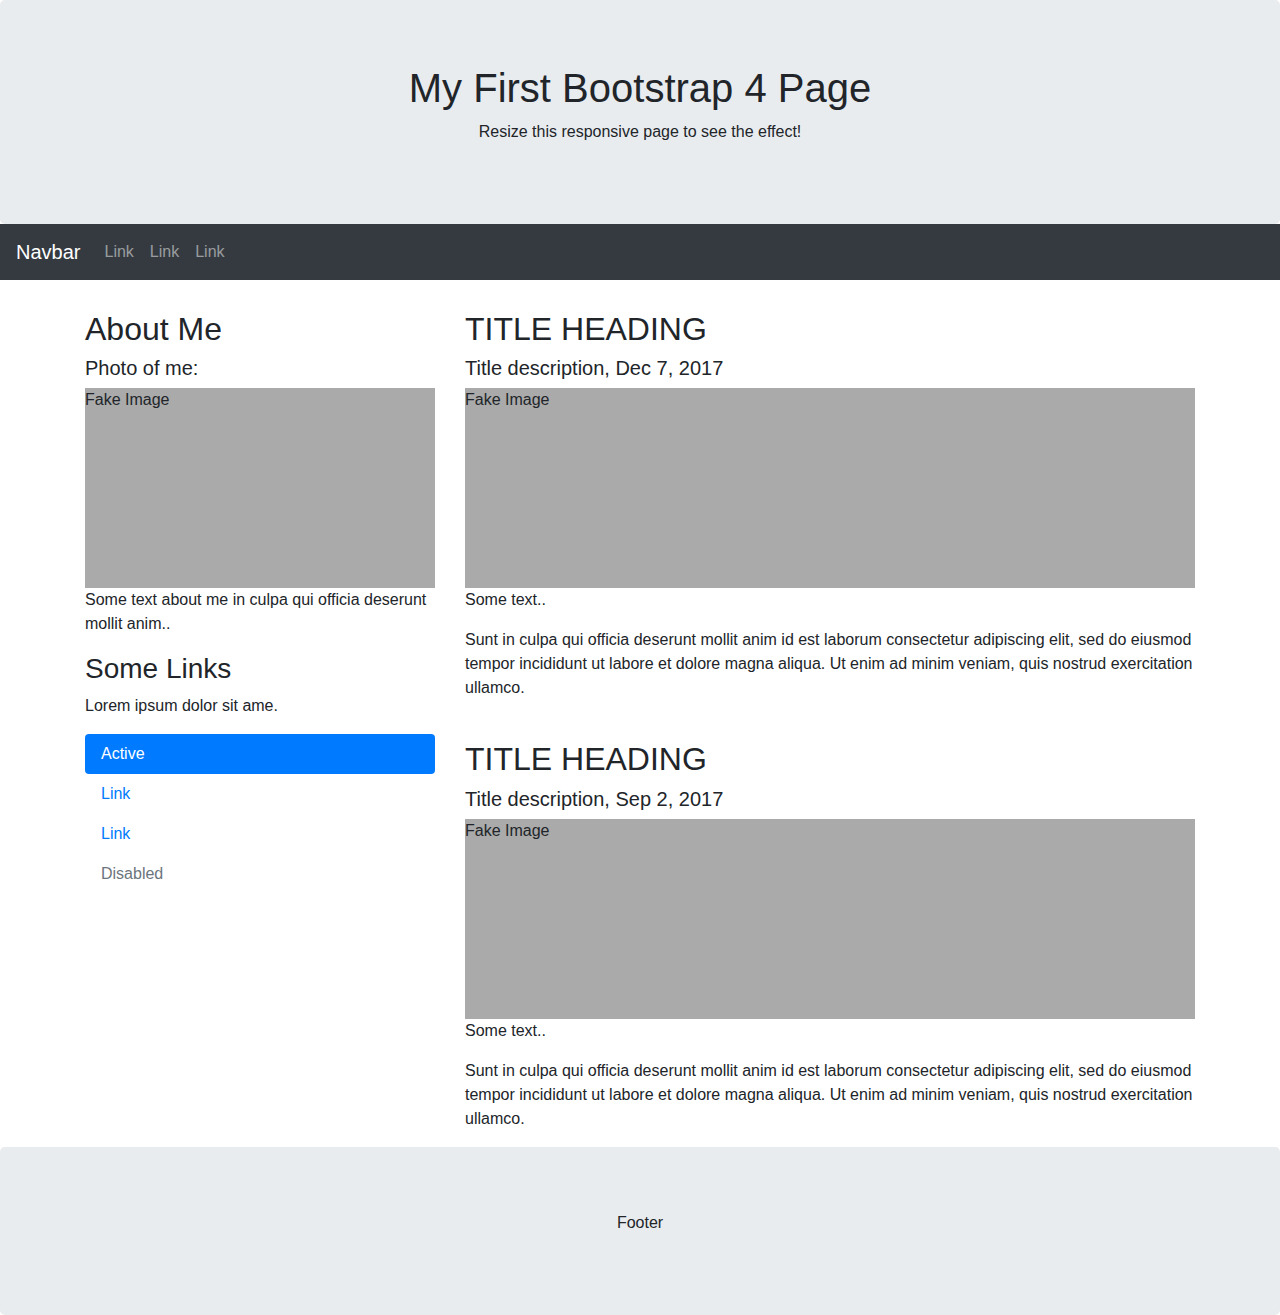
==== index.html @ faf19984 "Title updated" ====
<!DOCTYPE html>
<html lang="en">
<head>
  <title>Welcome to Silvio Alejandro's Website</title>
  <meta charset="utf-8">
  <meta name="viewport" content="width=device-width, initial-scale=1">
  <link rel="stylesheet" href="https://maxcdn.bootstrapcdn.com/bootstrap/4.4.1/css/bootstrap.min.css">
  <script src="https://ajax.googleapis.com/ajax/libs/jquery/3.4.1/jquery.min.js"></script>
  <script src="https://cdnjs.cloudflare.com/ajax/libs/popper.js/1.16.0/umd/popper.min.js"></script>
  <script src="https://maxcdn.bootstrapcdn.com/bootstrap/4.4.1/js/bootstrap.min.js"></script>
  <style>
  .fakeimg {
    height: 200px;
    background: #aaa;
  }
  </style>
</head>
<body>

<div class="jumbotron text-center" style="margin-bottom:0">
  <h1>My First Bootstrap 4 Page</h1>
  <p>Resize this responsive page to see the effect!</p> 
</div>

<nav class="navbar navbar-expand-sm bg-dark navbar-dark">
  <a class="navbar-brand" href="#">Navbar</a>
  <button class="navbar-toggler" type="button" data-toggle="collapse" data-target="#collapsibleNavbar">
    <span class="navbar-toggler-icon"></span>
  </button>
  <div class="collapse navbar-collapse" id="collapsibleNavbar">
    <ul class="navbar-nav">
      <li class="nav-item">
        <a class="nav-link" href="#">Link</a>
      </li>
      <li class="nav-item">
        <a class="nav-link" href="#">Link</a>
      </li>
      <li class="nav-item">
        <a class="nav-link" href="#">Link</a>
      </li>    
    </ul>
  </div>  
</nav>

<div class="container" style="margin-top:30px">
  <div class="row">
    <div class="col-sm-4">
      <h2>About Me</h2>
      <h5>Photo of me:</h5>
      <div class="fakeimg">Fake Image</div>
      <p>Some text about me in culpa qui officia deserunt mollit anim..</p>
      <h3>Some Links</h3>
      <p>Lorem ipsum dolor sit ame.</p>
      <ul class="nav nav-pills flex-column">
        <li class="nav-item">
          <a class="nav-link active" href="#">Active</a>
        </li>
        <li class="nav-item">
          <a class="nav-link" href="#">Link</a>
        </li>
        <li class="nav-item">
          <a class="nav-link" href="#">Link</a>
        </li>
        <li class="nav-item">
          <a class="nav-link disabled" href="#">Disabled</a>
        </li>
      </ul>
      <hr class="d-sm-none">
    </div>
    <div class="col-sm-8">
      <h2>TITLE HEADING</h2>
      <h5>Title description, Dec 7, 2017</h5>
      <div class="fakeimg">Fake Image</div>
      <p>Some text..</p>
      <p>Sunt in culpa qui officia deserunt mollit anim id est laborum consectetur adipiscing elit, sed do eiusmod tempor incididunt ut labore et dolore magna aliqua. Ut enim ad minim veniam, quis nostrud exercitation ullamco.</p>
      <br>
      <h2>TITLE HEADING</h2>
      <h5>Title description, Sep 2, 2017</h5>
      <div class="fakeimg">Fake Image</div>
      <p>Some text..</p>
      <p>Sunt in culpa qui officia deserunt mollit anim id est laborum consectetur adipiscing elit, sed do eiusmod tempor incididunt ut labore et dolore magna aliqua. Ut enim ad minim veniam, quis nostrud exercitation ullamco.</p>
    </div>
  </div>
</div>

<div class="jumbotron text-center" style="margin-bottom:0">
  <p>Footer</p>
</div>

</body>
</html>
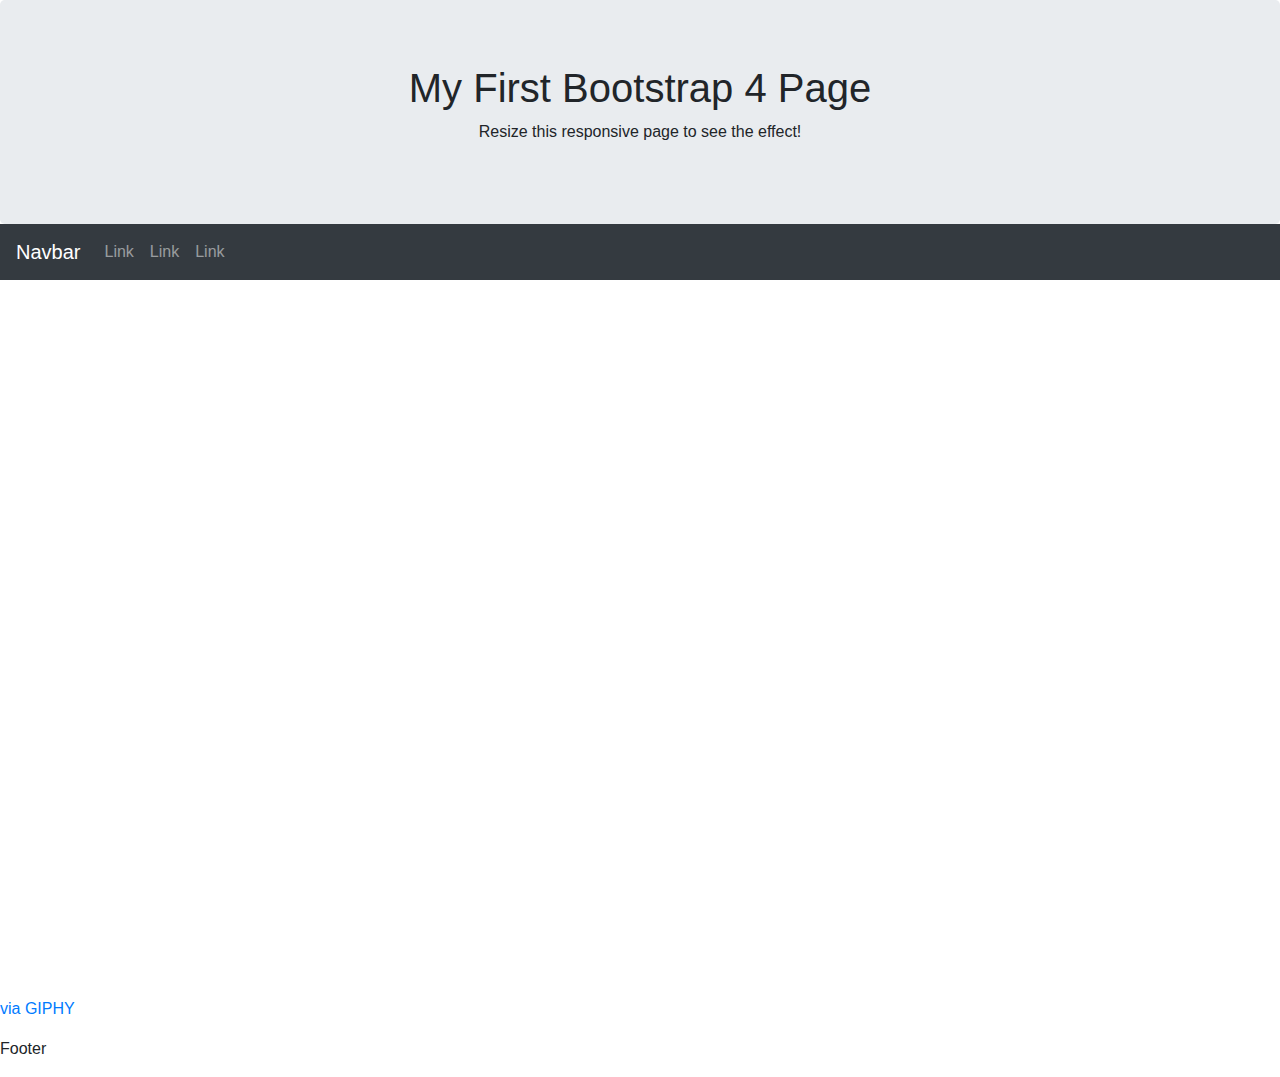
==== commit 52cfd8bd: "Maverick" ====
--- a/index.html
+++ b/index.html
@@ -42,48 +42,7 @@
   </div>  
 </nav>
 
-<div class="container" style="margin-top:30px">
-  <div class="row">
-    <div class="col-sm-4">
-      <h2>About Me</h2>
-      <h5>Photo of me:</h5>
-      <div class="fakeimg">Fake Image</div>
-      <p>Some text about me in culpa qui officia deserunt mollit anim..</p>
-      <h3>Some Links</h3>
-      <p>Lorem ipsum dolor sit ame.</p>
-      <ul class="nav nav-pills flex-column">
-        <li class="nav-item">
-          <a class="nav-link active" href="#">Active</a>
-        </li>
-        <li class="nav-item">
-          <a class="nav-link" href="#">Link</a>
-        </li>
-        <li class="nav-item">
-          <a class="nav-link" href="#">Link</a>
-        </li>
-        <li class="nav-item">
-          <a class="nav-link disabled" href="#">Disabled</a>
-        </li>
-      </ul>
-      <hr class="d-sm-none">
-    </div>
-    <div class="col-sm-8">
-      <h2>TITLE HEADING</h2>
-      <h5>Title description, Dec 7, 2017</h5>
-      <div class="fakeimg">Fake Image</div>
-      <p>Some text..</p>
-      <p>Sunt in culpa qui officia deserunt mollit anim id est laborum consectetur adipiscing elit, sed do eiusmod tempor incididunt ut labore et dolore magna aliqua. Ut enim ad minim veniam, quis nostrud exercitation ullamco.</p>
-      <br>
-      <h2>TITLE HEADING</h2>
-      <h5>Title description, Sep 2, 2017</h5>
-      <div class="fakeimg">Fake Image</div>
-      <p>Some text..</p>
-      <p>Sunt in culpa qui officia deserunt mollit anim id est laborum consectetur adipiscing elit, sed do eiusmod tempor incididunt ut labore et dolore magna aliqua. Ut enim ad minim veniam, quis nostrud exercitation ullamco.</p>
-    </div>
-  </div>
-</div>
-
-<div class="jumbotron text-center" style="margin-bottom:0">
+<div style="width:100%;height:0;padding-bottom:56%;position:relative;"><iframe src="https://giphy.com/embed/m9523AAgxz9Lj7ZMau" width="100%" height="100%" style="position:absolute" frameBorder="0" class="giphy-embed" allowFullScreen></iframe></div><p><a href="https://giphy.com/gifs/topgun-m9523AAgxz9Lj7ZMau">via GIPHY</a></p>
   <p>Footer</p>
 </div>
 
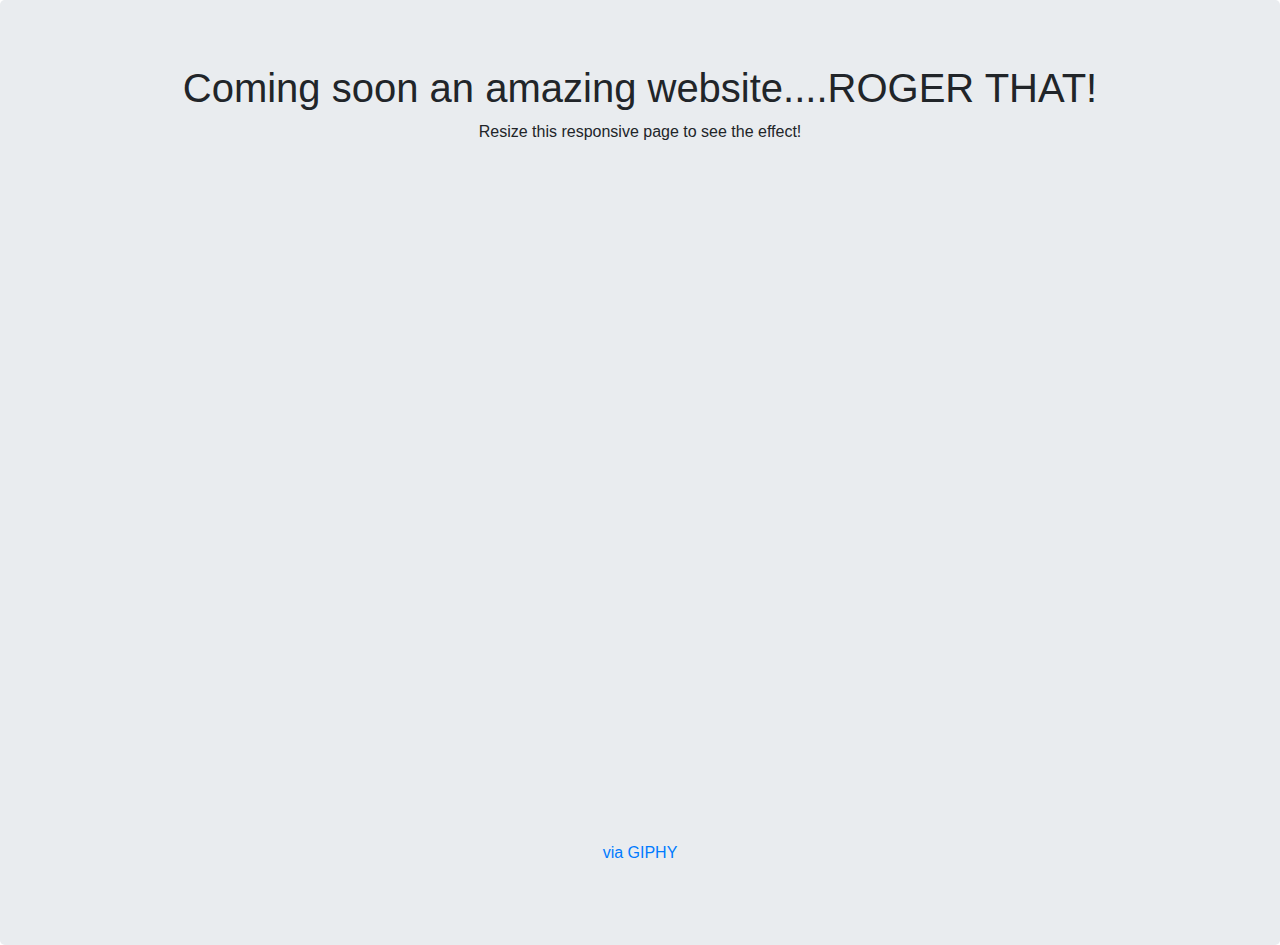
==== commit 4a68be72: "Maverick updated" ====
--- a/index.html
+++ b/index.html
@@ -18,32 +18,10 @@
 <body>
 
 <div class="jumbotron text-center" style="margin-bottom:0">
-  <h1>My First Bootstrap 4 Page</h1>
+  <h1>Coming soon an amazing website....ROGER THAT!</h1>
   <p>Resize this responsive page to see the effect!</p> 
-</div>
+<div style="width:100%;height:0;padding-bottom:56%;position:relative;"><iframe src="https://giphy.com/embed/m9523AAgxz9Lj7ZMau" width="100%" height="100%" style="position:absolute" frameBorder="0" class="giphy-embed" allowFullScreen></iframe></div><p><a href="https://giphy.com/gifs/topgun-m9523AAgxz9Lj7ZMau">via GIPHY</a></p>
 
-<nav class="navbar navbar-expand-sm bg-dark navbar-dark">
-  <a class="navbar-brand" href="#">Navbar</a>
-  <button class="navbar-toggler" type="button" data-toggle="collapse" data-target="#collapsibleNavbar">
-    <span class="navbar-toggler-icon"></span>
-  </button>
-  <div class="collapse navbar-collapse" id="collapsibleNavbar">
-    <ul class="navbar-nav">
-      <li class="nav-item">
-        <a class="nav-link" href="#">Link</a>
-      </li>
-      <li class="nav-item">
-        <a class="nav-link" href="#">Link</a>
-      </li>
-      <li class="nav-item">
-        <a class="nav-link" href="#">Link</a>
-      </li>    
-    </ul>
-  </div>  
-</nav>
-
-<div style="width:100%;height:0;padding-bottom:56%;position:relative;"><iframe src="https://giphy.com/embed/m9523AAgxz9Lj7ZMau" width="100%" height="100%" style="position:absolute" frameBorder="0" class="giphy-embed" allowFullScreen></iframe></div><p><a href="https://giphy.com/gifs/topgun-m9523AAgxz9Lj7ZMau">via GIPHY</a></p>
-  <p>Footer</p>
 </div>
 
 </body>
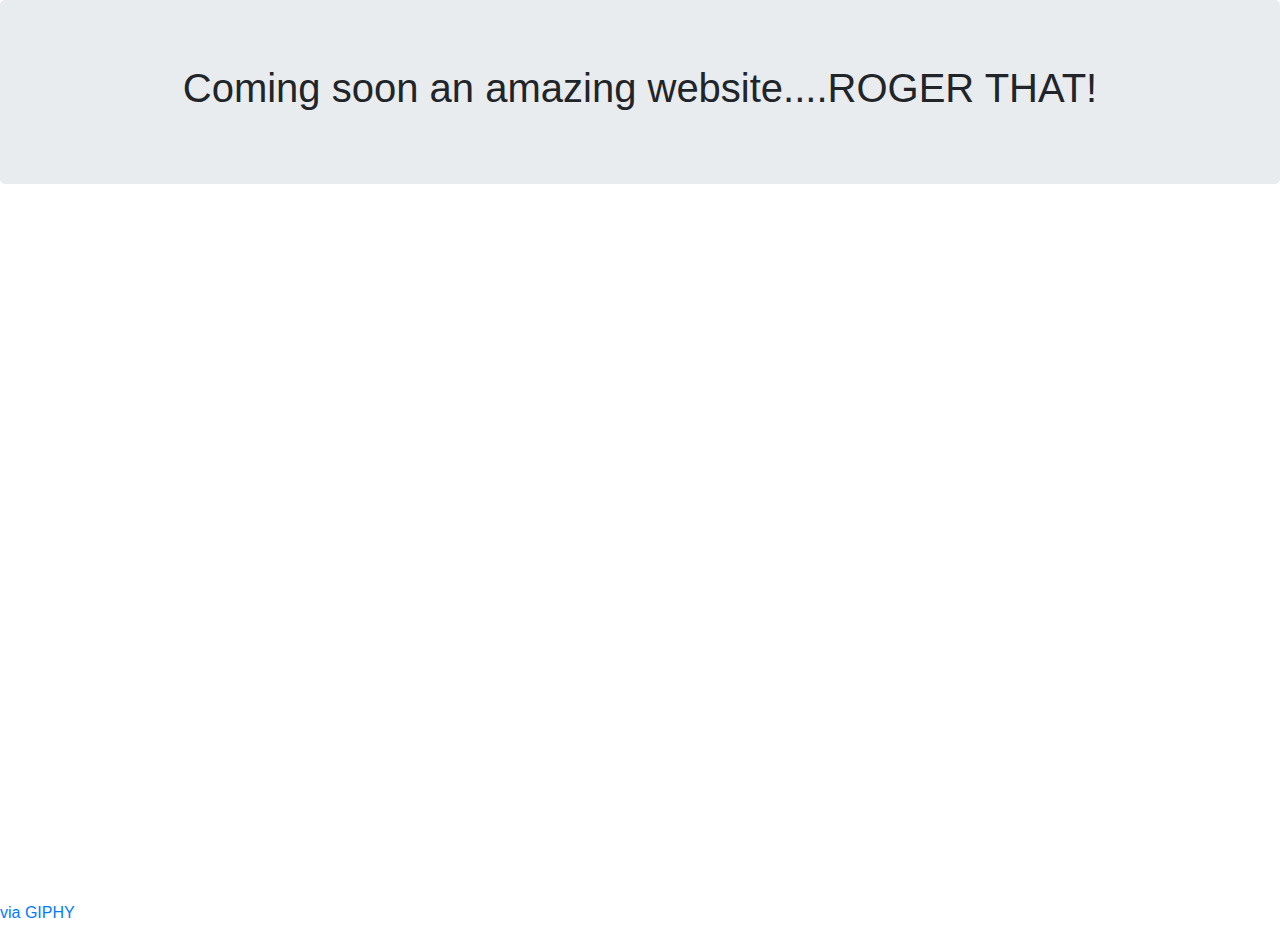
==== commit efb46535: "final" ====
--- a/index.html
+++ b/index.html
@@ -19,11 +19,8 @@
 
 <div class="jumbotron text-center" style="margin-bottom:0">
   <h1>Coming soon an amazing website....ROGER THAT!</h1>
-  <p>Resize this responsive page to see the effect!</p> 
+  </div>
 <div style="width:100%;height:0;padding-bottom:56%;position:relative;"><iframe src="https://giphy.com/embed/m9523AAgxz9Lj7ZMau" width="100%" height="100%" style="position:absolute" frameBorder="0" class="giphy-embed" allowFullScreen></iframe></div><p><a href="https://giphy.com/gifs/topgun-m9523AAgxz9Lj7ZMau">via GIPHY</a></p>
-
-</div>
-
 </body>
 </html>
 
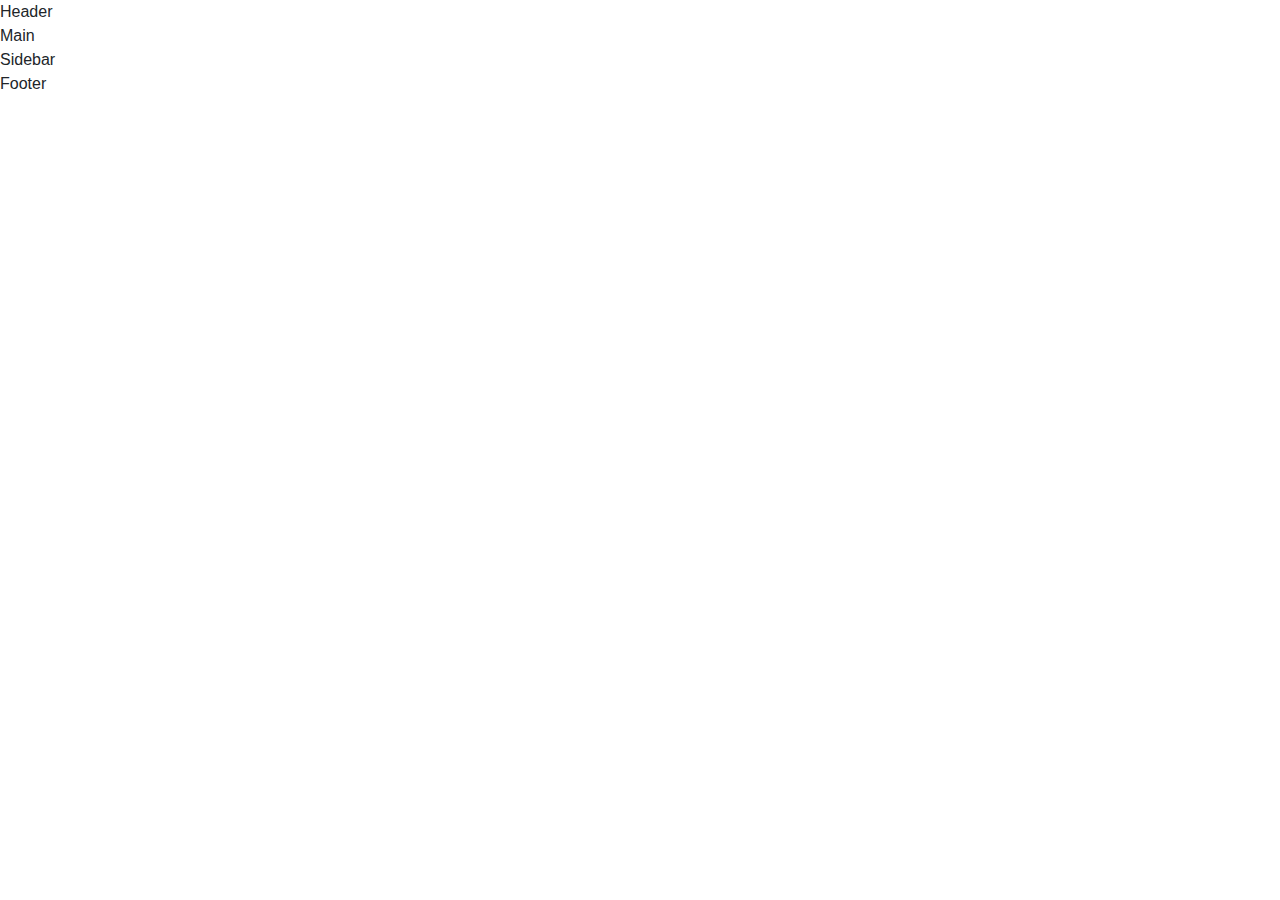
==== commit 14e35b17: "updated html, cssc and js files" ====
--- a/index.html
+++ b/index.html
@@ -1,26 +1,48 @@
 <!DOCTYPE html>
 <html lang="en">
 <head>
-  <title>Welcome to Silvio Alejandro's Website</title>
+  <title>Welcome to Silvio Alejandro's blog</title>
   <meta charset="utf-8">
   <meta name="viewport" content="width=device-width, initial-scale=1">
   <link rel="stylesheet" href="https://maxcdn.bootstrapcdn.com/bootstrap/4.4.1/css/bootstrap.min.css">
   <script src="https://ajax.googleapis.com/ajax/libs/jquery/3.4.1/jquery.min.js"></script>
   <script src="https://cdnjs.cloudflare.com/ajax/libs/popper.js/1.16.0/umd/popper.min.js"></script>
   <script src="https://maxcdn.bootstrapcdn.com/bootstrap/4.4.1/js/bootstrap.min.js"></script>
-  <style>
-  .fakeimg {
-    height: 200px;
-    background: #aaa;
-  }
-  </style>
+  <link rel="stylesheet" href="../alcat984.github.io/index.css">
+  
 </head>
 <body>
 
-<div class="jumbotron text-center" style="margin-bottom:0">
-  <h1>Coming soon an amazing website....ROGER THAT!</h1>
-  </div>
-<div style="width:100%;height:0;padding-bottom:56%;position:relative;"><iframe src="https://giphy.com/embed/m9523AAgxz9Lj7ZMau" width="100%" height="100%" style="position:absolute" frameBorder="0" class="giphy-embed" allowFullScreen></iframe></div><p><a href="https://giphy.com/gifs/topgun-m9523AAgxz9Lj7ZMau">via GIPHY</a></p>
+  <!-- main structure-->
+
+  <!-- Header-->
+  
+  <header>
+    Header
+  </header>
+
+  <!-- / Header-->
+  
+  <!--  Main-->
+  
+  <main>
+    Main
+  </main>
+  
+  <!-- / Main-->
+  
+  <!--  Aside -->
+  <aside>
+    Sidebar
+  </aside>
+ <!--  /Aside -->
+ 
+ <!--  Footer -->
+ <footer>
+    Footer
+  </footer>
+
+<!--  Footer -->
 </body>
 </html>
 
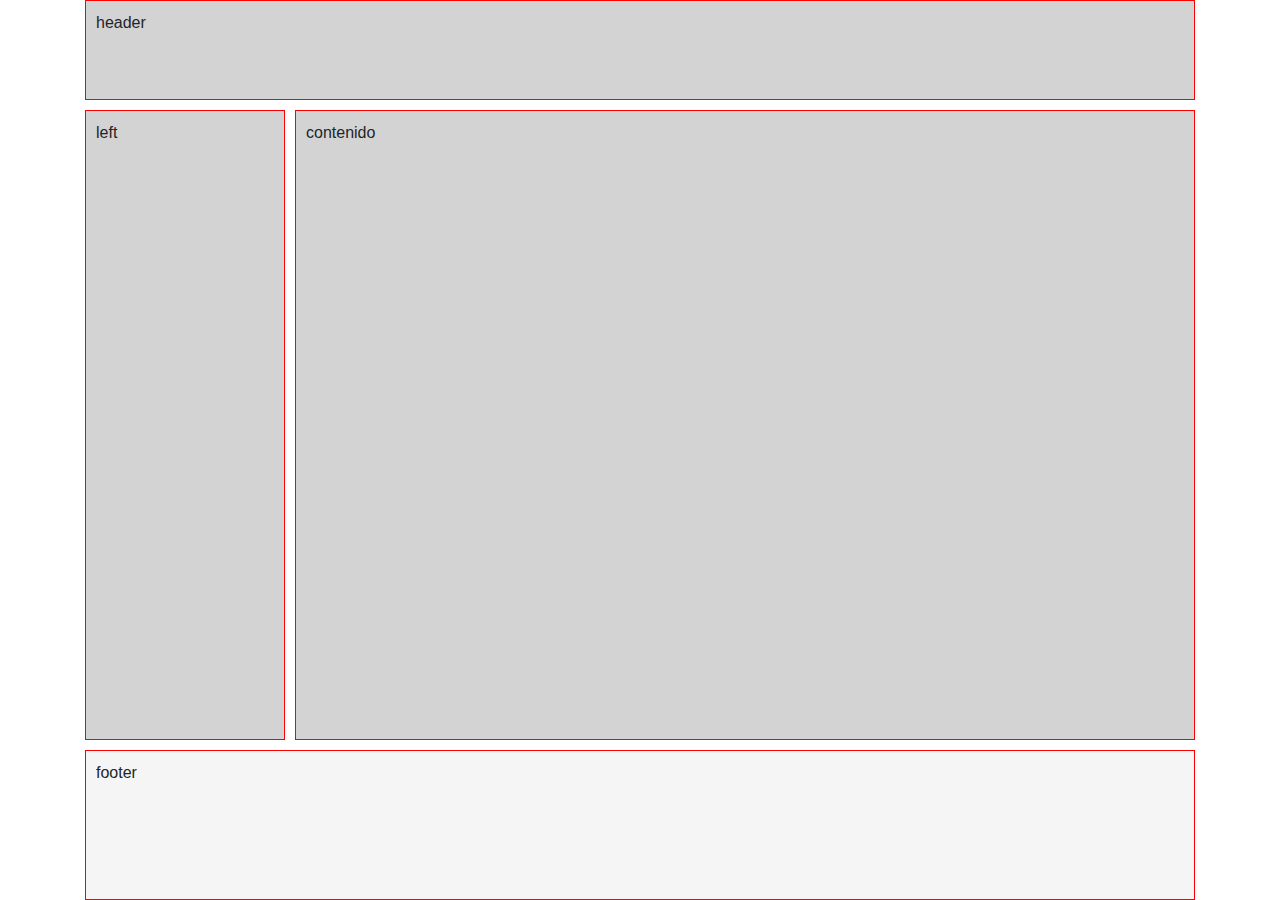
==== commit 6b4caac2: "first commit" ====
--- a/index.html
+++ b/index.html
@@ -8,41 +8,17 @@
   <script src="https://ajax.googleapis.com/ajax/libs/jquery/3.4.1/jquery.min.js"></script>
   <script src="https://cdnjs.cloudflare.com/ajax/libs/popper.js/1.16.0/umd/popper.min.js"></script>
   <script src="https://maxcdn.bootstrapcdn.com/bootstrap/4.4.1/js/bootstrap.min.js"></script>
-  <link rel="stylesheet" href="../alcat984.github.io/index.css">
+  <link rel="stylesheet" href="https://cdnjs.cloudflare.com/ajax/libs/font-awesome/4.7.0/css/font-awesome.min.css">
+  <link rel="stylesheet" href="index.css">
+</head>
+  <body>
+    <section class="container">
+        <div class="item header">header</div>
+        <div class="item left">left</div>
+        <div class="item contenido">contenido</div>
+        <div class="item footer">footer</div>
+    </section>
   
-</head>
-<body>
-
-  <!-- main structure-->
-
-  <!-- Header-->
-  
-  <header>
-    Header
-  </header>
-
-  <!-- / Header-->
-  
-  <!--  Main-->
-  
-  <main>
-    Main
-  </main>
-  
-  <!-- / Main-->
-  
-  <!--  Aside -->
-  <aside>
-    Sidebar
-  </aside>
- <!--  /Aside -->
- 
- <!--  Footer -->
- <footer>
-    Footer
-  </footer>
-
-<!--  Footer -->
 </body>
 </html>
 
--- a/index.css
+++ b/index.css
@@ -0,0 +1,49 @@
+body {
+  font-display: Arial;
+}
+.container{
+  display: grid;
+  /*grid-template-columns:25% 50% 25%;
+  grid-template-rows:300px 300px;*/
+  /* grid-template: 300px 150px / repeat(4, 1fr); */
+  grid-template: 100px 1fr 150px / 200px 1fr;
+  grid-gap: 10px;
+  height:100vh;
+  grid-template-areas: "header header"
+                       "left contenido"
+                       "footer footer"
+}
+.item {
+  //This is to automatically inspect all the elements
+  background: lightblue;
+  padding: 10px;
+  border: 1px solid red;
+  
+}
+.item:nth-of-type(4){
+  background: whitesmoke;
+  overflow: auto;
+  /*display: subgrid;*/
+  display: grid;
+  /*display:inline-grid;*/
+  grid-template: 50px 50px 50px / 200% 200px 200px;
+}
+.item .item{
+  background: lightgray;
+}
+.header{
+  grid-area:header;
+  background-color: lightgray;
+}
+.left{
+  grid-area:left;
+  background-color: lightgray;
+}
+.contenido{
+  grid-area:contenido;
+  background-color: lightgray;
+}
+.footer{
+  grid-area:footer;
+  background-color: lightgray;
+}
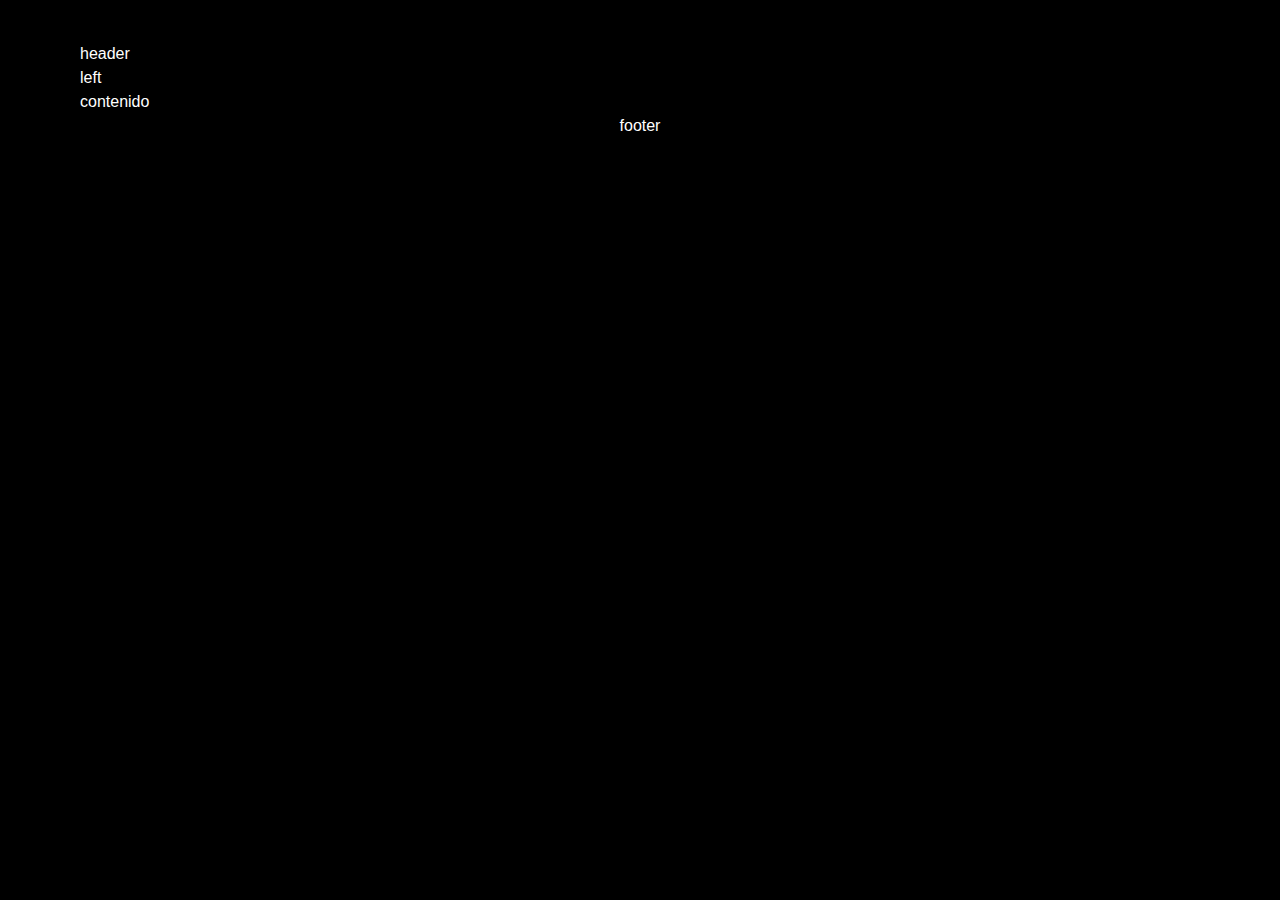
==== commit 668bf1f0: "amended to the latest changes" ====
--- a/index.html
+++ b/index.html
@@ -1,24 +1,24 @@
-<!DOCTYPE html>
-<html lang="en">
-<head>
-  <title>Welcome to Silvio Alejandro's blog</title>
-  <meta charset="utf-8">
-  <meta name="viewport" content="width=device-width, initial-scale=1">
-  <link rel="stylesheet" href="https://maxcdn.bootstrapcdn.com/bootstrap/4.4.1/css/bootstrap.min.css">
-  <script src="https://ajax.googleapis.com/ajax/libs/jquery/3.4.1/jquery.min.js"></script>
-  <script src="https://cdnjs.cloudflare.com/ajax/libs/popper.js/1.16.0/umd/popper.min.js"></script>
-  <script src="https://maxcdn.bootstrapcdn.com/bootstrap/4.4.1/js/bootstrap.min.js"></script>
-  <link rel="stylesheet" href="https://cdnjs.cloudflare.com/ajax/libs/font-awesome/4.7.0/css/font-awesome.min.css">
-  <link rel="stylesheet" href="index.css">
-</head>
-  <body>
-    <section class="container">
-        <div class="item header">header</div>
-        <div class="item left">left</div>
-        <div class="item contenido">contenido</div>
-        <div class="item footer">footer</div>
-    </section>
-  
-</body>
-</html>
-
+<!DOCTYPE html>
+<html lang="en">
+<head>
+  <title>Welcome to Silvio Alejandro's blog</title>
+  <meta charset="utf-8">
+  <meta name="viewport" content="width=device-width, initial-scale=1">
+  <link rel="stylesheet" href="https://maxcdn.bootstrapcdn.com/bootstrap/4.4.1/css/bootstrap.min.css">
+  <script src="https://ajax.googleapis.com/ajax/libs/jquery/3.4.1/jquery.min.js"></script>
+  <script src="https://cdnjs.cloudflare.com/ajax/libs/popper.js/1.16.0/umd/popper.min.js"></script>
+  <script src="https://maxcdn.bootstrapcdn.com/bootstrap/4.4.1/js/bootstrap.min.js"></script>
+  <link rel="stylesheet" href="https://cdnjs.cloudflare.com/ajax/libs/font-awesome/4.7.0/css/font-awesome.min.css">
+  <link rel="stylesheet" href="index.css">
+</head>
+  <body>
+    <section class="container">
+        <div class="item header">header</div>
+        <div class="item left">left</div>
+        <div class="item contenido">contenido</div>
+        <div class="item footer">footer</div>
+    </section>
+  
+</body>
+</html>
+
--- a/index.css
+++ b/index.css
@@ -1,49 +1,297 @@
-body {
-  font-display: Arial;
-}
-.container{
-  display: grid;
-  /*grid-template-columns:25% 50% 25%;
-  grid-template-rows:300px 300px;*/
-  /* grid-template: 300px 150px / repeat(4, 1fr); */
-  grid-template: 100px 1fr 150px / 200px 1fr;
-  grid-gap: 10px;
-  height:100vh;
-  grid-template-areas: "header header"
-                       "left contenido"
-                       "footer footer"
-}
-.item {
-  //This is to automatically inspect all the elements
-  background: lightblue;
-  padding: 10px;
-  border: 1px solid red;
-  
-}
-.item:nth-of-type(4){
-  background: whitesmoke;
-  overflow: auto;
-  /*display: subgrid;*/
-  display: grid;
-  /*display:inline-grid;*/
-  grid-template: 50px 50px 50px / 200% 200px 200px;
-}
-.item .item{
-  background: lightgray;
-}
-.header{
-  grid-area:header;
-  background-color: lightgray;
-}
-.left{
-  grid-area:left;
-  background-color: lightgray;
-}
-.contenido{
-  grid-area:contenido;
-  background-color: lightgray;
-}
-.footer{
-  grid-area:footer;
-  background-color: lightgray;
-}
+<<<<<<< HEAD
+.wrapper {
+  display: flex;  
+  flex-flow: row wrap;
+  font-weight: normal;
+  text-align: center;
+  color: white;
+  }
+
+.wrapper > * {
+  padding: 10px;
+  flex: 1 100%;
+}
+
+.header {
+  background: black;
+}
+
+.footer {
+  background: black;
+}
+
+.main {
+  text-align: left;
+  background: black;
+}
+
+.aside-1 {
+  background: black;
+}
+
+.aside-2 {
+  background: whitesmoke;
+}
+
+@media all and (min-width: 600px) {
+  .aside { flex: 1 0 0; }
+}
+
+@media all and (min-width: 800px) {
+  .main    { flex: 3 0px; }
+  .aside-1 { order: 1; } 
+  .main    { order: 2; }
+  .aside-2 { order: 3; }
+  .footer  { order: 4; }
+}
+
+body {
+  padding: 2em; 
+  background-color: black;
+  display: grid;
+}
+
+
+
+/* Navigation bar */
+
+.navigation {
+  display: flex;
+  flex-flow: row wrap;
+  justify-content: flex-end;
+  
+  list-style: none;
+  margin: 0; 
+  background: black;
+}
+
+.navigation a {
+  text-decoration: none;
+  display: block;
+  padding: 1em;
+  color: white;
+}
+
+.navigation a:hover {
+  background: white;
+  color:black;
+}
+
+@media all and (max-width: 800px) {
+  .navigation {
+    justify-content: space-around;
+  }
+}
+
+@media all and (max-width: 600px) {
+  .navigation {
+    flex-flow: column wrap;
+    padding: 0;
+  }
+  .navigation a { 
+    text-align: center; 
+    padding: 10px;
+    border-top: 1px solid rgba(255, 255, 255,0.3); 
+    border-bottom: 1px solid rgba(0, 0, 0, 0.1); 
+  }
+  .navigation li:last-of-type a {
+    border-bottom: none;
+  }
+}
+
+/* Extras */
+
+.avatar{
+  border-radius: 50%;
+  vertical-align: middle;
+  width: 300px;
+  height: 300px;
+  border-radius: 50%;
+  border: 2px solid white;
+}
+.aside-1 {
+    font-size: 64px;
+    line-height: 80px;
+    color: rgb(79, 229, 255);
+    font-weight: 600;
+    margin: 0px 0px 0px -6px;
+}
+
+img:hover {
+  animation: shake 0.5s;
+  animation-iteration-count: infinite;
+}
+
+@keyframes shake {
+  0% { transform: translate(1px, 1px) rotate(0deg); }
+  10% { transform: translate(-1px, -2px) rotate(-1deg); }
+  20% { transform: translate(-3px, 0px) rotate(1deg); }
+  30% { transform: translate(3px, 2px) rotate(0deg); }
+  40% { transform: translate(1px, -1px) rotate(1deg); }
+  50% { transform: translate(-1px, 2px) rotate(-1deg); }
+  60% { transform: translate(-3px, 1px) rotate(0deg); }
+  70% { transform: translate(3px, 1px) rotate(-1deg); }
+  80% { transform: translate(-1px, -1px) rotate(1deg); }
+  90% { transform: translate(1px, 2px) rotate(0deg); }
+  100% { transform: translate(1px, -2px) rotate(-1deg); }
+}
+
+/* Contacts */
+/* Style inputs */
+input[type=text], select, textarea {
+  width: 100%;
+  padding: 12px;
+  border: 1px solid black;
+  margin-top: 6px;
+  margin-bottom: 16px;
+  resize: vertical;
+}
+
+input[type=submit] {
+  background-color: #4CAF50;
+  color: white;
+  padding: 12px 20px;
+  border: none;
+  cursor: pointer;
+}
+
+input[type=submit]:hover {
+  background-color: #45a049;
+}
+
+/* Style the container/contact section */
+.container {
+  border-radius: 5px;
+  background-color: black;
+  padding: 10px;
+}
+
+/* Create two columns that float next to eachother */
+.column {
+  float: left;
+  width: 50%;
+  margin-top: 6px;
+  padding: 20px;
+}
+
+/* Clear floats after the columns */
+.row:after {
+  content: "";
+  display: table;
+  clear: both;
+}
+
+/* Responsive layout - when the screen is less than 600px wide, make the two columns stack on top of each other instead of next to each other */
+@media screen and (max-width: 600px) {
+  .column, input[type=submit] {
+    width: 100%;
+    margin-top: 0;
+  }
+}
+
+/* Contacts container*/
+.container{
+  color:white;
+}
+.footer {
+  text-align: center;
+  color:white;
+}
+
+/* Social Media*/
+
+a {
+  text-decoration: none;
+  font-size: 22px;
+  color: white;
+  margin-left: 20px;
+}
+
+button:hover, a:hover {
+  opacity: 0.7;
+  color: whitesmoke;
+}
+/* Flex container*/
+
+.flex-container {
+  /* We first create a flex layout context */
+  display: flex;
+  
+  /* Then we define the flow direction 
+     and if we allow the items to wrap 
+   * Remember this is the same as:
+   * flex-direction: row;
+   * flex-wrap: wrap;
+   */
+  flex-flow: row wrap;
+  
+  /* Then we define how is distributed the remaining space */
+  justify-content: space-around;
+  
+  padding: 0;
+  margin: 0;
+  list-style: none;
+}
+
+.flex-item {
+  background: tomato;
+  padding: 5px;
+  width: 200px;
+  height: 150px;
+  margin-top: 10px;
+  line-height: 150px;
+  color: white;
+  font-weight: bold;
+  font-size: 3em;
+  text-align: center;
+=======
+body {
+  font-display: Arial;
+}
+.container{
+  display: grid;
+  /*grid-template-columns:25% 50% 25%;
+  grid-template-rows:300px 300px;*/
+  /* grid-template: 300px 150px / repeat(4, 1fr); */
+  grid-template: 100px 1fr 150px / 200px 1fr;
+  grid-gap: 10px;
+  height:100vh;
+  grid-template-areas: "header header"
+                       "left contenido"
+                       "footer footer"
+}
+.item {
+  //This is to automatically inspect all the elements
+  background: lightblue;
+  padding: 10px;
+  border: 1px solid red;
+  
+}
+.item:nth-of-type(4){
+  background: whitesmoke;
+  overflow: auto;
+  /*display: subgrid;*/
+  display: grid;
+  /*display:inline-grid;*/
+  grid-template: 50px 50px 50px / 200% 200px 200px;
+}
+.item .item{
+  background: lightgray;
+}
+.header{
+  grid-area:header;
+  background-color: lightgray;
+}
+.left{
+  grid-area:left;
+  background-color: lightgray;
+}
+.contenido{
+  grid-area:contenido;
+  background-color: lightgray;
+}
+.footer{
+  grid-area:footer;
+  background-color: lightgray;
+>>>>>>> 6b4caac20c387bcc4ef617ca055c411c5285f721
+}
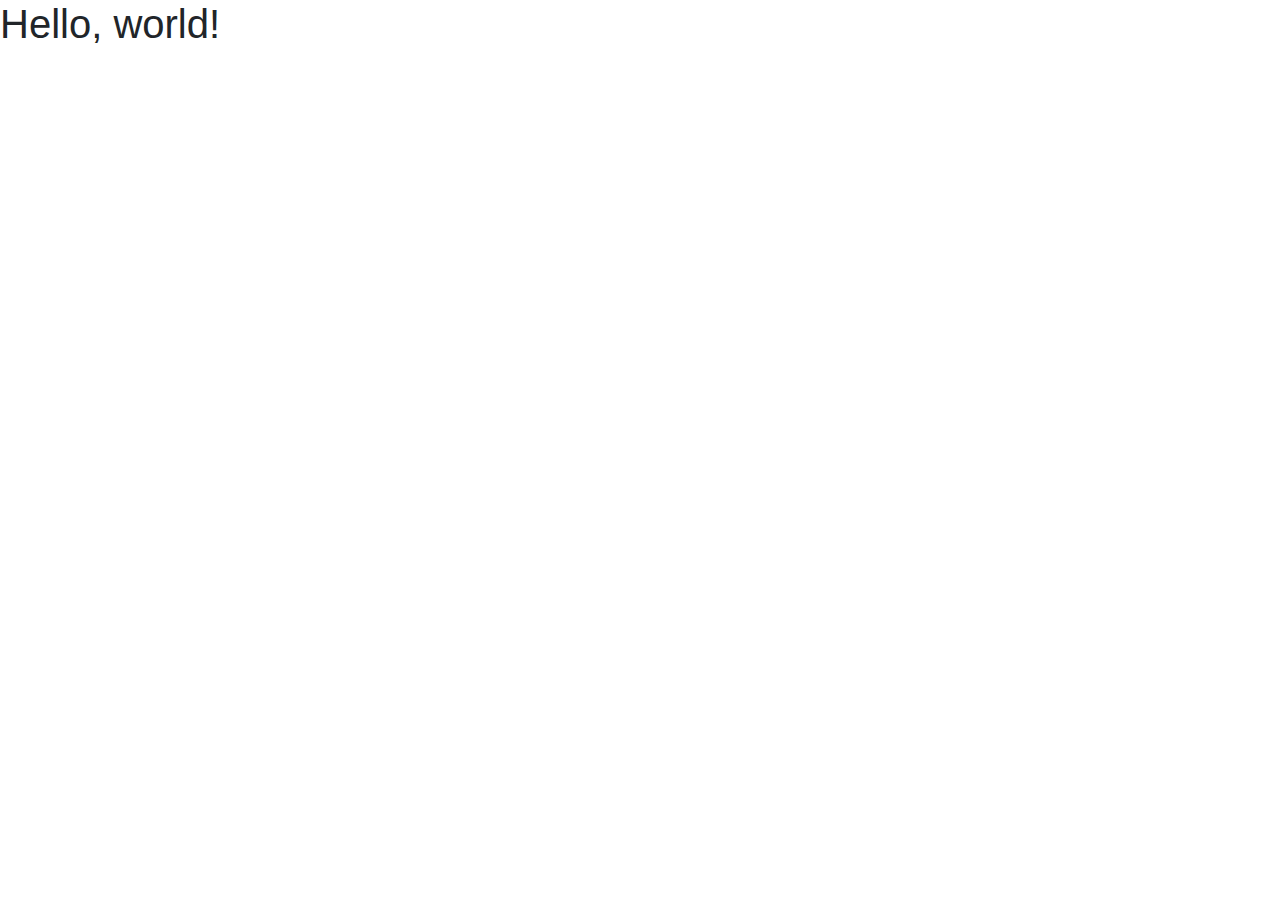
==== commit fdc8bd08: "adding bs4" ====
--- a/index.html
+++ b/index.html
@@ -1,24 +1,22 @@
-<!DOCTYPE html>
+<!doctype html>
 <html lang="en">
-<head>
-  <title>Welcome to Silvio Alejandro's blog</title>
-  <meta charset="utf-8">
-  <meta name="viewport" content="width=device-width, initial-scale=1">
-  <link rel="stylesheet" href="https://maxcdn.bootstrapcdn.com/bootstrap/4.4.1/css/bootstrap.min.css">
-  <script src="https://ajax.googleapis.com/ajax/libs/jquery/3.4.1/jquery.min.js"></script>
-  <script src="https://cdnjs.cloudflare.com/ajax/libs/popper.js/1.16.0/umd/popper.min.js"></script>
-  <script src="https://maxcdn.bootstrapcdn.com/bootstrap/4.4.1/js/bootstrap.min.js"></script>
-  <link rel="stylesheet" href="https://cdnjs.cloudflare.com/ajax/libs/font-awesome/4.7.0/css/font-awesome.min.css">
-  <link rel="stylesheet" href="index.css">
-</head>
+  <head>
+    <!-- Required meta tags -->
+    <meta charset="utf-8">
+    <meta name="viewport" content="width=device-width, initial-scale=1, shrink-to-fit=no">
+
+    <!-- Bootstrap CSS -->
+    <link rel="stylesheet" href="https://stackpath.bootstrapcdn.com/bootstrap/4.5.2/css/bootstrap.min.css" integrity="sha384-JcKb8q3iqJ61gNV9KGb8thSsNjpSL0n8PARn9HuZOnIxN0hoP+VmmDGMN5t9UJ0Z" crossorigin="anonymous">
+
+    <title>Hello, world!</title>
+  </head>
   <body>
-    <section class="container">
-        <div class="item header">header</div>
-        <div class="item left">left</div>
-        <div class="item contenido">contenido</div>
-        <div class="item footer">footer</div>
-    </section>
-  
-</body>
-</html>
+    <h1>Hello, world!</h1>
 
+    <!-- Optional JavaScript -->
+    <!-- jQuery first, then Popper.js, then Bootstrap JS -->
+    <script src="https://code.jquery.com/jquery-3.5.1.slim.min.js" integrity="sha384-DfXdz2htPH0lsSSs5nCTpuj/zy4C+OGpamoFVy38MVBnE+IbbVYUew+OrCXaRkfj" crossorigin="anonymous"></script>
+    <script src="https://cdn.jsdelivr.net/npm/popper.js@1.16.1/dist/umd/popper.min.js" integrity="sha384-9/reFTGAW83EW2RDu2S0VKaIzap3H66lZH81PoYlFhbGU+6BZp6G7niu735Sk7lN" crossorigin="anonymous"></script>
+    <script src="https://stackpath.bootstrapcdn.com/bootstrap/4.5.2/js/bootstrap.min.js" integrity="sha384-B4gt1jrGC7Jh4AgTPSdUtOBvfO8shuf57BaghqFfPlYxofvL8/KUEfYiJOMMV+rV" crossorigin="anonymous"></script>
+  </body>
+</html>